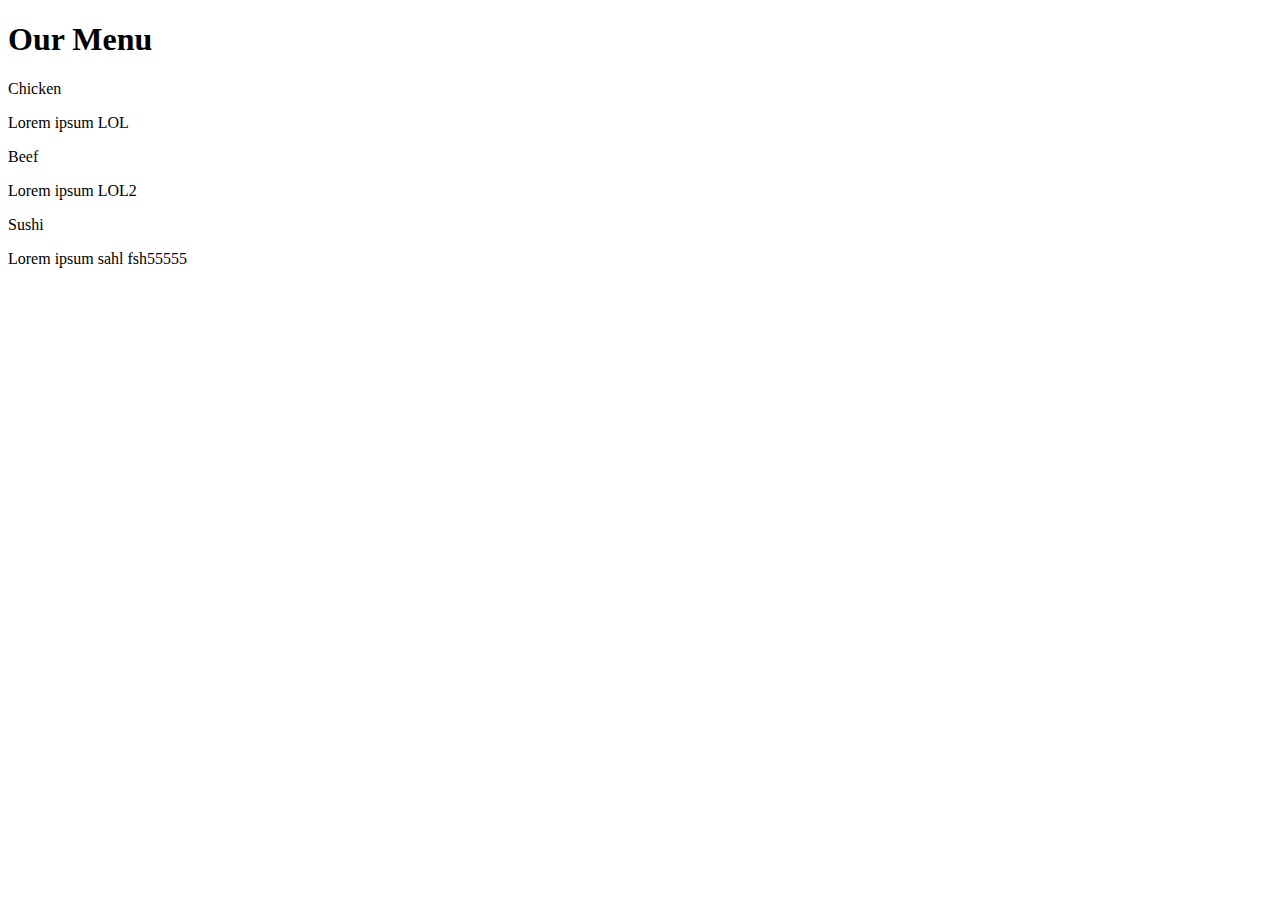
==== mod2_solution/index.html @ 08e25af9 "yes" ====
<!DOCTYPE html>
<html>
<head>
	<title>Hello Coursera!</title>
</head>
<body>
  <h1>Our Menu</h1>
    <div class="container">
		<div class="chicken">
			<div id="header_chicken">Chicken</div>
			<p>Lorem ipsum LOL</p>
		</div>
		<div class="beef">
			<div id="header_beef">Beef</div>
			<p>Lorem ipsum LOL2</p>
		</div>
		<div class="sushi">
			<div id="header_sushi">Sushi</div>
			<p>Lorem ipsum sahl fsh55555</p>
		</div>
    </div>
    <script id="__bs_script__">//<![CDATA[
    document.write("<script async src='http://HOST:3000/browser-sync/browser-sync-client.js?v=2.26.13'><\/script>".replace("HOST", location.hostname));
//]]></script>
</body>
</html>
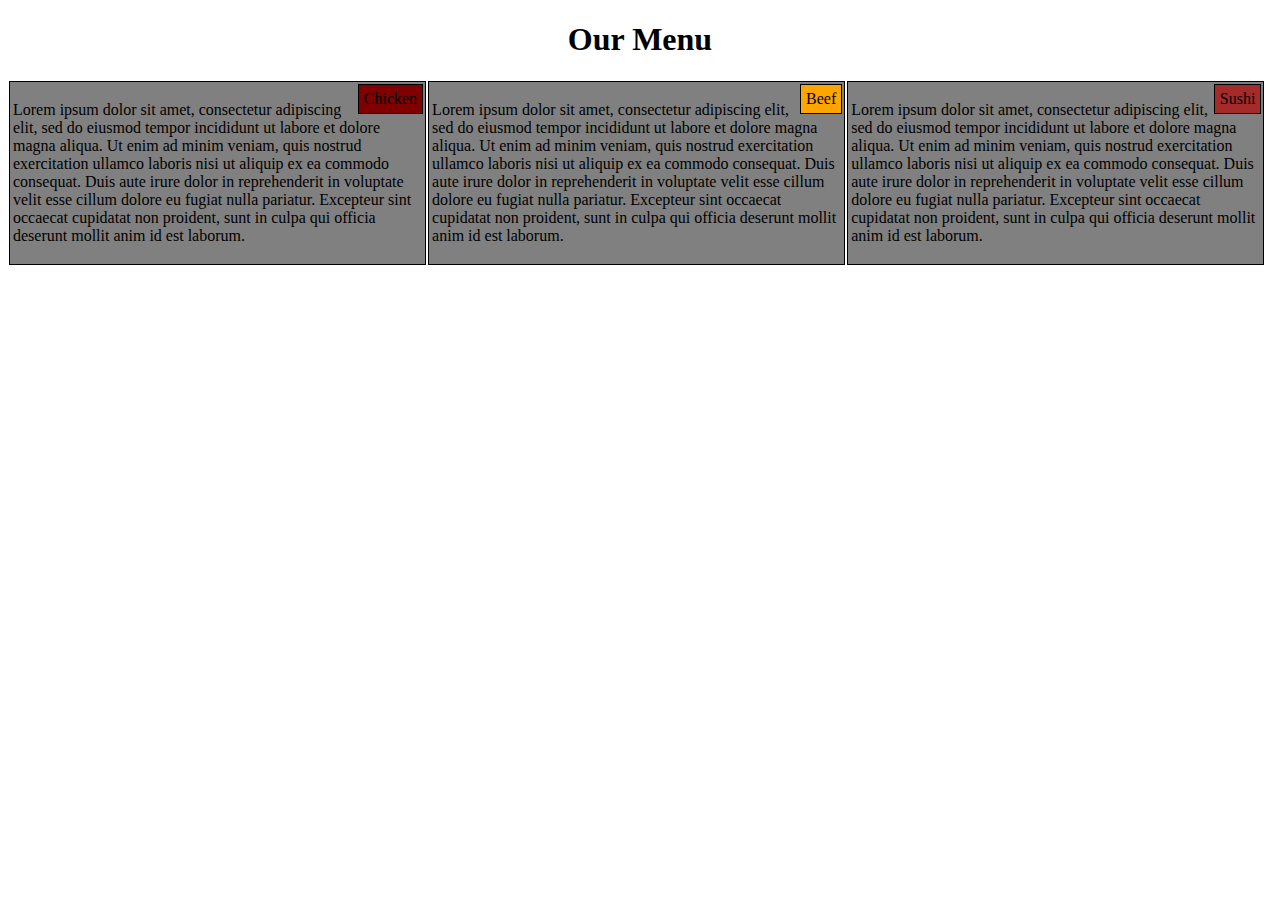
==== commit 6ab28a31: "final version of the assignment" ====
--- a/mod2_solution/index.html
+++ b/mod2_solution/index.html
@@ -1,22 +1,25 @@
 <!DOCTYPE html>
 <html>
 <head>
-	<title>Hello Coursera!</title>
+	<meta charset="utf-8">
+	
+	<title>Module 2 Assignment</title>
+	<link rel="stylesheet" href="css/stylesheet.css">
 </head>
 <body>
   <h1>Our Menu</h1>
     <div class="container">
 		<div class="chicken">
 			<div id="header_chicken">Chicken</div>
-			<p>Lorem ipsum LOL</p>
+			<p>Lorem ipsum dolor sit amet, consectetur adipiscing elit, sed do eiusmod tempor incididunt ut labore et dolore magna aliqua. Ut enim ad minim veniam, quis nostrud exercitation ullamco laboris nisi ut aliquip ex ea commodo consequat. Duis aute irure dolor in reprehenderit in voluptate velit esse cillum dolore eu fugiat nulla pariatur. Excepteur sint occaecat cupidatat non proident, sunt in culpa qui officia deserunt mollit anim id est laborum.</p>
 		</div>
 		<div class="beef">
 			<div id="header_beef">Beef</div>
-			<p>Lorem ipsum LOL2</p>
+			<p>Lorem ipsum dolor sit amet, consectetur adipiscing elit, sed do eiusmod tempor incididunt ut labore et dolore magna aliqua. Ut enim ad minim veniam, quis nostrud exercitation ullamco laboris nisi ut aliquip ex ea commodo consequat. Duis aute irure dolor in reprehenderit in voluptate velit esse cillum dolore eu fugiat nulla pariatur. Excepteur sint occaecat cupidatat non proident, sunt in culpa qui officia deserunt mollit anim id est laborum.</p>
 		</div>
 		<div class="sushi">
 			<div id="header_sushi">Sushi</div>
-			<p>Lorem ipsum sahl fsh55555</p>
+			<p>Lorem ipsum dolor sit amet, consectetur adipiscing elit, sed do eiusmod tempor incididunt ut labore et dolore magna aliqua. Ut enim ad minim veniam, quis nostrud exercitation ullamco laboris nisi ut aliquip ex ea commodo consequat. Duis aute irure dolor in reprehenderit in voluptate velit esse cillum dolore eu fugiat nulla pariatur. Excepteur sint occaecat cupidatat non proident, sunt in culpa qui officia deserunt mollit anim id est laborum.</p>
 		</div>
     </div>
     <script id="__bs_script__">//<![CDATA[
--- a/mod2_solution/css/stylesheet.css
+++ b/mod2_solution/css/stylesheet.css
@@ -0,0 +1,55 @@
+*{
+	box-sizing: border-box;
+}
+h1{
+	text-align: center;
+}
+p{
+	padding : 3px;
+}
+.container div{
+	border : 1px solid black;
+	margin-bottom: 12px;
+	background-color: grey;
+
+}
+.container > div > div{
+	float : right;
+	padding : 5px;
+	margin: 2px;
+}
+#header_chicken{
+	background-color: maroon;
+	
+}
+#header_beef{
+	background-color: orange;
+	
+}
+#header_sushi{
+	background-color: brown;
+	
+}
+
+@media (min-width: 992px){
+	.container > div{
+		width: 33%;
+		float: left;
+		margin : 1px;
+	}
+	
+}
+
+@media (min-width: 768px) and (max-width: 991px){
+	.chicken , .beef{
+		float: left;
+		width : 50%;
+		
+	}
+	.sushi{
+		float:right;
+		width : 100%;
+	}
+}
+
+/* already less than 768 px is handled by default */